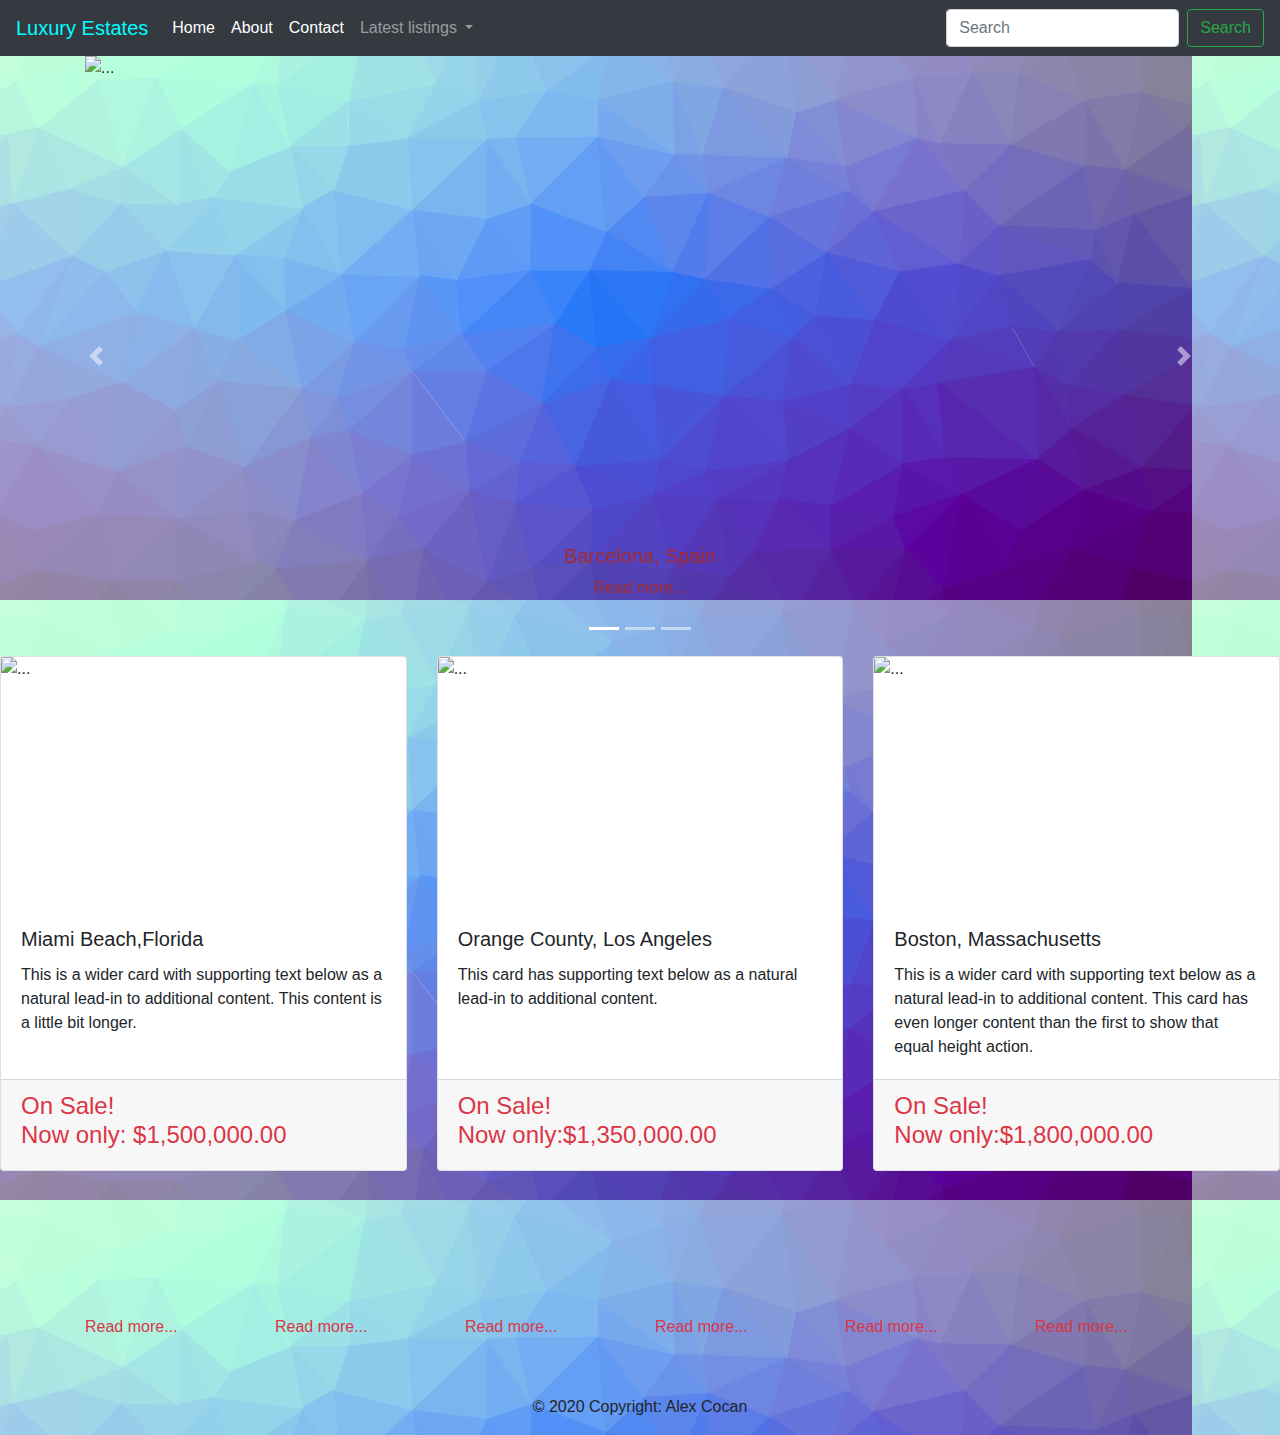
==== index.html @ 391eaf86 "first commit" ====
<!DOCTYPE html>
<html lang="en">

<head>
    <meta charset="UTF-8">
    <meta name="viewport" content="width=device-width, initial-scale=1.0">
    <title>Luxury homes</title>
    <!-- CSS only -->
    <link rel="stylesheet" href="https://stackpath.bootstrapcdn.com/bootstrap/4.5.2/css/bootstrap.min.css" integrity="sha384-JcKb8q3iqJ61gNV9KGb8thSsNjpSL0n8PARn9HuZOnIxN0hoP+VmmDGMN5t9UJ0Z" crossorigin="anonymous">

    <!-- JS, Popper.js, and jQuery -->
    <script src="https://code.jquery.com/jquery-3.5.1.slim.min.js" integrity="sha384-DfXdz2htPH0lsSSs5nCTpuj/zy4C+OGpamoFVy38MVBnE+IbbVYUew+OrCXaRkfj" crossorigin="anonymous"></script>
    <script src="https://cdn.jsdelivr.net/npm/popper.js@1.16.1/dist/umd/popper.min.js" integrity="sha384-9/reFTGAW83EW2RDu2S0VKaIzap3H66lZH81PoYlFhbGU+6BZp6G7niu735Sk7lN" crossorigin="anonymous"></script>
    <script src="https://stackpath.bootstrapcdn.com/bootstrap/4.5.2/js/bootstrap.min.js" integrity="sha384-B4gt1jrGC7Jh4AgTPSdUtOBvfO8shuf57BaghqFfPlYxofvL8/KUEfYiJOMMV+rV" crossorigin="anonymous"></script>
    <link rel="stylesheet" href="style.css">
</head>

<body>
    <nav class="navbar navbar-expand-lg navbar-dark bg-dark sticky-top">
        <a class="navbar-brand luxury" href="#">Luxury Estates</a>
        <button class="navbar-toggler" type="button" data-toggle="collapse" data-target="#navbarSupportedContent" aria-controls="navbarSupportedContent" aria-expanded="false" aria-label="Toggle navigation">
          <span class="navbar-toggler-icon"></span>
        </button>

        <div class="collapse navbar-collapse" id="navbarSupportedContent">
            <ul class="navbar-nav mr-auto">
                <li class="nav-item active">
                    <a class="nav-link" href="#">Home <span class="sr-only">(current)</span></a>
                </li>
                <li class="nav-item active">
                    <a class="nav-link" href="#">About <span class="sr-only">(current)</span></a>
                </li>
                <li class="nav-item active">
                    <a class="nav-link" href="#">Contact<span class="sr-only">(current)</span></a>
                </li>
                <!-- <li class="nav-item">
                    <a class="nav-link" href="#">Link</a>
                </li> -->
                <li class="nav-item dropdown">
                    <a class="nav-link dropdown-toggle" href="#" id="navbarDropdown" role="button" data-toggle="dropdown" aria-haspopup="true" aria-expanded="false">
                Latest listings
              </a>
                    <div class="dropdown-menu" aria-labelledby="navbarDropdown">
                        <a class="dropdown-item" href="#">Sea View Homes</a>
                        <a class="dropdown-item" href="#">Theme Homes</a>
                        <div class="dropdown-divider"></div>
                        <a class="dropdown-item" href="#">Lake View Homes</a>
                    </div>
                </li>
                <!-- <li class="nav-item">
                    <a class="nav-link disabled" href="#" tabindex="-1" aria-disabled="true">Disabled</a>
                </li> -->
            </ul>
            <form class="form-inline my-2 my-lg-0">
                <input class="form-control mr-sm-2" type="search" placeholder="Search" aria-label="Search">
                <button class="btn btn-outline-success my-2 my-sm-0" type="submit">Search</button>
            </form>
        </div>
    </nav>
    <div id="carouselExampleCaptions" class="carousel slide" data-ride="carousel">
        <ol class="carousel-indicators orange">
            <li data-target="#carouselExampleCaptions" data-slide-to="0" class="active"></li>
            <li data-target="#carouselExampleCaptions" data-slide-to="1"></li>
            <li data-target="#carouselExampleCaptions" data-slide-to="2"></li>
        </ol>
        <div class="carousel-inner">
            <div class="carousel-item active">
                <div class="container">



                    <img src="https://images.pexels.com/photos/3797503/pexels-photo-3797503.jpeg?auto=compress&cs=tinysrgb&dpr=2&w=500" class="d-block w-100" alt="..." height="600px">
                </div>
                <div class="carousel-caption d-none d-md-block">
                    <h5 class="orange">Barcelona, Spain</h5>
                    <p class="orange">Read more...</p>
                </div>
            </div>
            <div class="carousel-item">
                <div class="container">
                    <img src="https://images.pexels.com/photos/53610/large-home-residential-house-architecture-53610.jpeg?auto=compress&cs=tinysrgb&dpr=2&w=500" class="d-block w-100" alt="..." height="600px">
                </div>
                <div class="carousel-caption d-none d-md-block">
                    <h5 class="orange">Quebec, Canada</h5>
                    <p class="orange">Read more...</p>
                </div>
            </div>
            <div class="carousel-item">
                <div class="container">
                    <img src="https://images.pexels.com/photos/1438832/pexels-photo-1438832.jpeg?auto=compress&cs=tinysrgb&dpr=2&w=500" class="d-block w-100" alt="..." height="600px">
                </div>
                <div class="carousel-caption d-none d-md-block">
                    <h5 class="orange">Boston, Massachusetts</h5>
                    <p class="orange">Read more...</p>
                </div>
            </div>
        </div>
        <a class="carousel-control-prev" href="#carouselExampleCaptions" role="button" data-slide="prev">
            <span class="carousel-control-prev-icon" aria-hidden="true"></span>
            <span class="sr-only orange">Previous</span>
        </a>
        <a class="carousel-control-next" href="#carouselExampleCaptions" role="button" data-slide="next">
            <span class="carousel-control-next-icon" aria-hidden="true"></span>
            <span class="sr-only orange">Next</span>
        </a>
    </div>
    <div class="card-deck">
        <div class="card">
            <img src="https://images.pexels.com/photos/2227774/pexels-photo-2227774.jpeg?auto=compress&cs=tinysrgb&dpr=2&w=500" class="card-img-top" alt="..." height="250px">
            <div class="card-body">
                <h5 class="card-title">Miami Beach,Florida</h5>
                <p class="card-text">This is a wider card with supporting text below as a natural lead-in to additional content. This content is a little bit longer.</p>
            </div>
            <div class="card-footer text-danger">
                <h4 class="text-danger">On Sale! <br>Now only: $1,500,000.00 </h4>
            </div>
        </div>
        <div class="card">
            <img src="https://images.pexels.com/photos/323780/pexels-photo-323780.jpeg?auto=compress&cs=tinysrgb&dpr=2&w=500" class="card-img-top" alt="..." height="250px">
            <div class="card-body">
                <h5 class="card-title">Orange County, Los Angeles</h5>
                <p class="card-text">This card has supporting text below as a natural lead-in to additional content.</p>
            </div>
            <div class="card-footer">
                <h4 class="text-danger"> On Sale! <br>Now only:$1,350,000.00</h4>
            </div>
        </div>
        <div class="card">
            <img src="https://images.pexels.com/photos/53610/large-home-residential-house-architecture-53610.jpeg?auto=compress&cs=tinysrgb&dpr=2&w=500" class="card-img-top" alt="..." height="250px">
            <div class="card-body">
                <h5 class="card-title">Boston, Massachusetts</h5>
                <p class="card-text">This is a wider card with supporting text below as a natural lead-in to additional content. This card has even longer content than the first to show that equal height action.</p>
            </div>
            <div class="card-footer">
                <h4 class="text-danger">On Sale! <br>Now only:$1,800,000.00</h4>
            </div>
        </div>
    </div>
    <!-- Footer -->
    <footer class="page-footer font-small mdb-color lighten-3 pt-4">

        <!-- Footer Elements -->
        <div class="container">

            <!--Grid row-->
            <div class="row">

                <!--Grid column-->
                <div class="col-lg-2 col-md-12 mb-4">

                    <!--Image-->
                    <div class="view overlay z-depth-1-half">
                        <img src="https://media.istockphoto.com/photos/beautiful-luxury-home-exterior-at-sunset-featuring-large-covered-picture-id1208206114?b=1&k=6&m=1208206114&s=170667a&w=0&h=BR8BD78BUzQD-7geG2fxC6-3U-njHmMO6H4nldnH1F4=" class="img-fluid" alt="" height="150px">
                        <a href="">
                            <div class="mask rgba-white-light">
                                <p class="text-danger">Read more...</p>
                            </div>
                        </a>
                    </div>

                </div>
                <!--Grid column-->

                <!--Grid column-->
                <div class="col-lg-2 col-md-6 mb-4">

                    <!--Image-->
                    <div class="view overlay z-depth-1-half">
                        <img src="https://cdn.pixabay.com/photo/2016/08/05/17/32/new-1572747__480.jpg" class="img-fluid" alt="" height="150px">
                        <a href="">
                            <div class="mask rgba-white-light">
                                <p class="text-danger">Read more...</p>
                            </div>
                        </a>
                    </div>

                </div>
                <!--Grid column-->

                <!--Grid column-->
                <div class="col-lg-2 col-md-6 mb-4">

                    <!--Image-->
                    <div class="view overlay z-depth-1-half">
                        <img src="https://cdn.pixabay.com/photo/2017/06/16/15/58/luxury-home-2409518__480.jpg" class="img-fluid" alt="" height="150px">
                        <a href="">
                            <div class="mask rgba-white-light">
                                <p class="text-danger">Read more...</p>
                            </div>
                        </a>
                    </div>

                </div>
                <!--Grid column-->

                <!--Grid column-->
                <div class="col-lg-2 col-md-12 mb-4">

                    <!--Image-->
                    <div class="view overlay z-depth-1-half">
                        <img src="https://cdn.pixabay.com/photo/2016/11/18/17/46/architecture-1836070__480.jpg" class="img-fluid" alt="" height="150px">
                        <a href="">
                            <div class="mask rgba-white-light">
                                <p class="text-danger">Read more...</p>
                            </div>
                        </a>
                    </div>

                </div>
                <!--Grid column-->

                <!--Grid column-->
                <div class="col-lg-2 col-md-6 mb-4">

                    <!--Image-->
                    <div class="view overlay z-depth-1-half">
                        <img src="https://cdn.pixabay.com/photo/2016/06/24/10/47/architecture-1477041__480.jpg" class="img-fluid" alt="" height="150px">
                        <a href="">
                            <div class="mask rgba-white-light">
                                <p class="text-danger">Read more...</p>
                            </div>
                        </a>
                    </div>

                </div>
                <!--Grid column-->

                <!--Grid column-->
                <div class="col-lg-2 col-md-6 mb-4">

                    <!--Image-->
                    <div class="view overlay z-depth-1-half">
                        <img src="https://images.pexels.com/photos/186077/pexels-photo-186077.jpeg?auto=compress&cs=tinysrgb&dpr=2&w=500" class="img-fluid" alt="" min-height="150px">
                        <a href="">
                            <div class="mask rgba-white-light">
                                <p class="text-danger">Read more...</p>
                            </div>
                        </a>
                    </div>

                </div>
                <!--Grid column-->

            </div>
            <!--Grid row-->

        </div>
        <!-- Footer Elements -->

        <!-- Copyright -->
        <div class="footer-copyright text-center py-3">© 2020 Copyright:
            <a>Alex Cocan</a>
        </div>
        <!-- Copyright -->

    </footer>
    <!-- Footer -->

</body>

</html>
---- style.css ----
body {
    background-image: url('./img/cool-background.png');
}

.luxury {
    color: cyan !important;
}

.orange {
    color: brown;
}

.img-fluid {
    min-height: 120px !important;
}
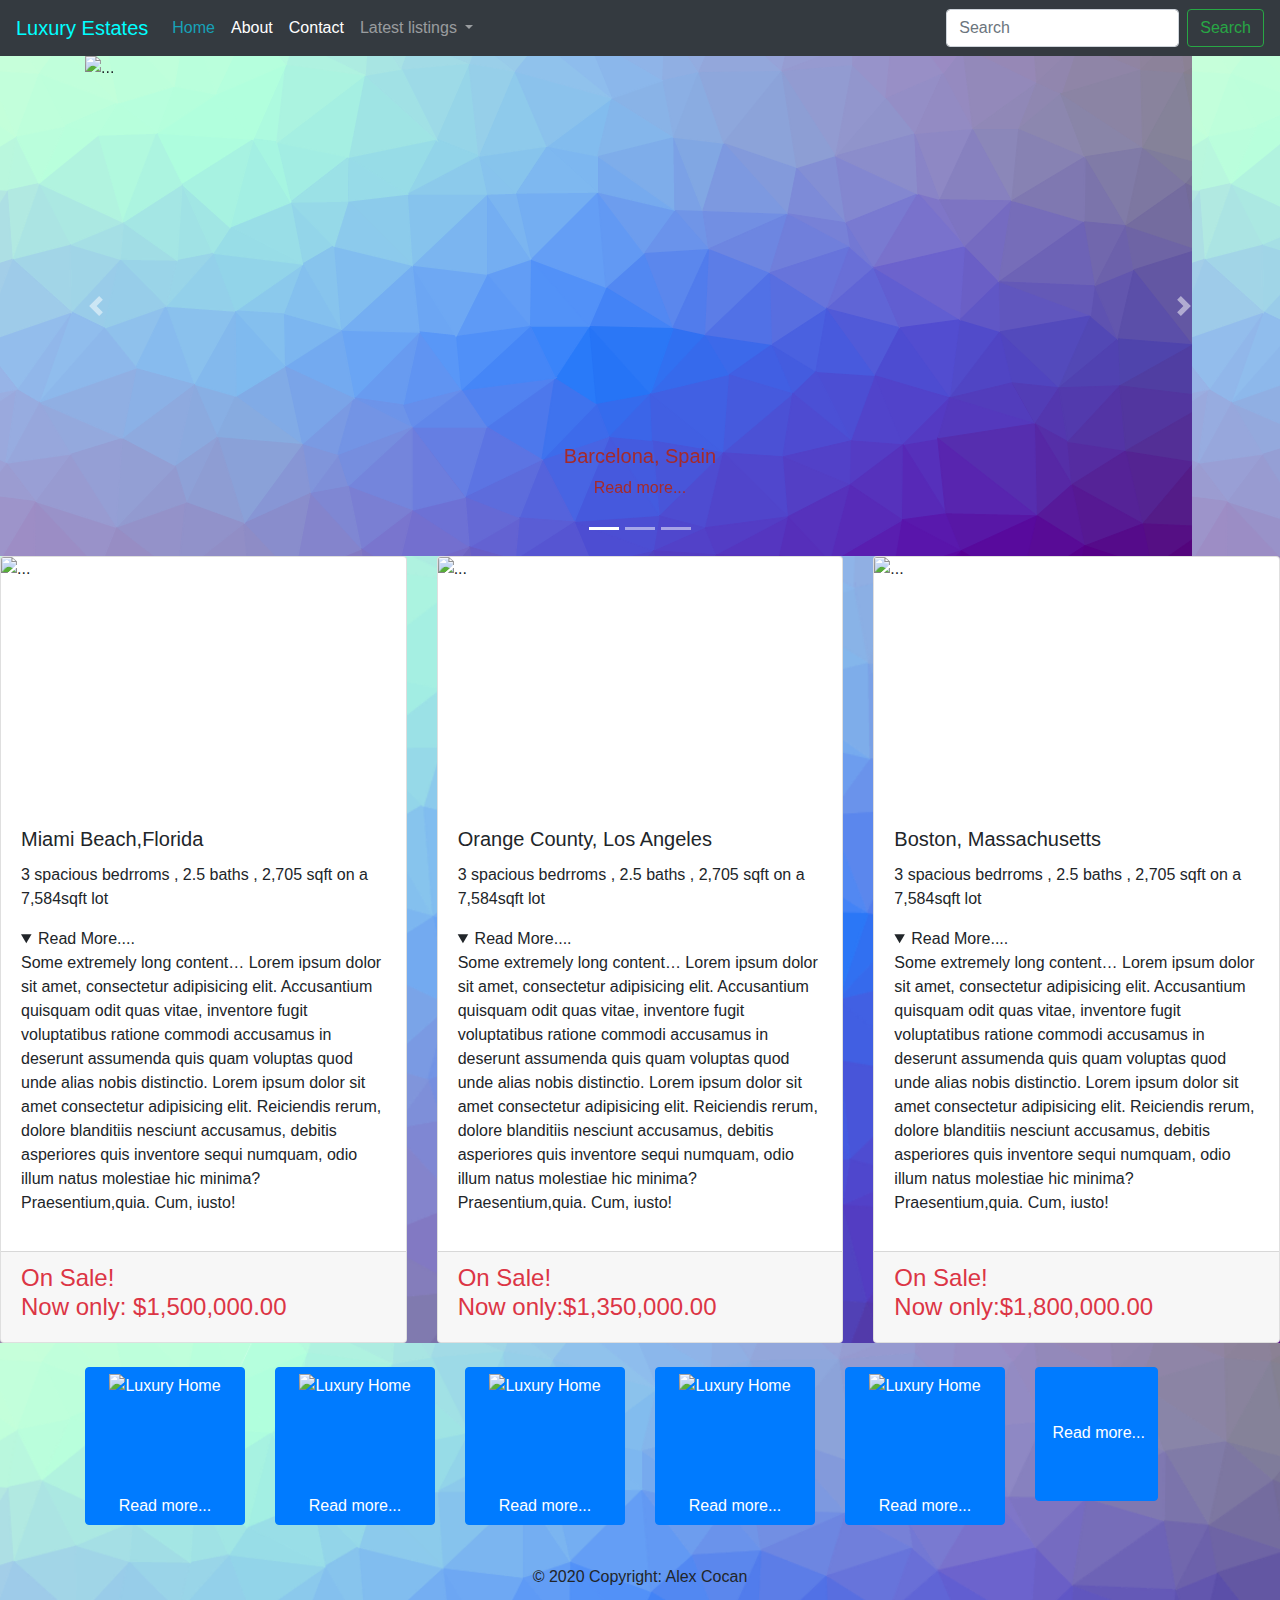
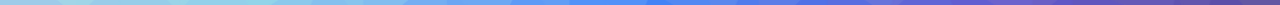
==== commit f94eb793: "final version" ====
--- a/index.html
+++ b/index.html
@@ -7,7 +7,7 @@
     <title>Luxury homes</title>
     <!-- CSS only -->
     <link rel="stylesheet" href="https://stackpath.bootstrapcdn.com/bootstrap/4.5.2/css/bootstrap.min.css" integrity="sha384-JcKb8q3iqJ61gNV9KGb8thSsNjpSL0n8PARn9HuZOnIxN0hoP+VmmDGMN5t9UJ0Z" crossorigin="anonymous">
-
+    <link rel="stylesheet" href="./css/style.css">
     <!-- JS, Popper.js, and jQuery -->
     <script src="https://code.jquery.com/jquery-3.5.1.slim.min.js" integrity="sha384-DfXdz2htPH0lsSSs5nCTpuj/zy4C+OGpamoFVy38MVBnE+IbbVYUew+OrCXaRkfj" crossorigin="anonymous"></script>
     <script src="https://cdn.jsdelivr.net/npm/popper.js@1.16.1/dist/umd/popper.min.js" integrity="sha384-9/reFTGAW83EW2RDu2S0VKaIzap3H66lZH81PoYlFhbGU+6BZp6G7niu735Sk7lN" crossorigin="anonymous"></script>
@@ -25,17 +25,15 @@
         <div class="collapse navbar-collapse" id="navbarSupportedContent">
             <ul class="navbar-nav mr-auto">
                 <li class="nav-item active">
-                    <a class="nav-link" href="#">Home <span class="sr-only">(current)</span></a>
+                    <a class="nav-link text-info" href="./index.html">Home <span class="sr-only">(current)</span></a>
                 </li>
                 <li class="nav-item active">
-                    <a class="nav-link" href="#">About <span class="sr-only">(current)</span></a>
+                    <a class="nav-link" href="./about.html">About <span class="sr-only">(current)</span></a>
                 </li>
                 <li class="nav-item active">
-                    <a class="nav-link" href="#">Contact<span class="sr-only">(current)</span></a>
+                    <a class="nav-link " href="./contact.html">Contact<span class="sr-only">(current)</span></a>
                 </li>
-                <!-- <li class="nav-item">
-                    <a class="nav-link" href="#">Link</a>
-                </li> -->
+                
                 <li class="nav-item dropdown">
                     <a class="nav-link dropdown-toggle" href="#" id="navbarDropdown" role="button" data-toggle="dropdown" aria-haspopup="true" aria-expanded="false">
                 Latest listings
@@ -47,9 +45,7 @@
                         <a class="dropdown-item" href="#">Lake View Homes</a>
                     </div>
                 </li>
-                <!-- <li class="nav-item">
-                    <a class="nav-link disabled" href="#" tabindex="-1" aria-disabled="true">Disabled</a>
-                </li> -->
+                
             </ul>
             <form class="form-inline my-2 my-lg-0">
                 <input class="form-control mr-sm-2" type="search" placeholder="Search" aria-label="Search">
@@ -69,7 +65,7 @@
 
 
 
-                    <img src="https://images.pexels.com/photos/3797503/pexels-photo-3797503.jpeg?auto=compress&cs=tinysrgb&dpr=2&w=500" class="d-block w-100" alt="..." height="600px">
+                    <img src="https://images.pexels.com/photos/3797503/pexels-photo-3797503.jpeg?auto=compress&cs=tinysrgb&dpr=2&w=500" class="d-block w-100" alt="..." height="500px">
                 </div>
                 <div class="carousel-caption d-none d-md-block">
                     <h5 class="orange">Barcelona, Spain</h5>
@@ -78,7 +74,7 @@
             </div>
             <div class="carousel-item">
                 <div class="container">
-                    <img src="https://images.pexels.com/photos/53610/large-home-residential-house-architecture-53610.jpeg?auto=compress&cs=tinysrgb&dpr=2&w=500" class="d-block w-100" alt="..." height="600px">
+                    <img src="https://images.pexels.com/photos/53610/large-home-residential-house-architecture-53610.jpeg?auto=compress&cs=tinysrgb&dpr=2&w=500" class="d-block w-100" alt="..." height="500px">
                 </div>
                 <div class="carousel-caption d-none d-md-block">
                     <h5 class="orange">Quebec, Canada</h5>
@@ -87,7 +83,7 @@
             </div>
             <div class="carousel-item">
                 <div class="container">
-                    <img src="https://images.pexels.com/photos/1438832/pexels-photo-1438832.jpeg?auto=compress&cs=tinysrgb&dpr=2&w=500" class="d-block w-100" alt="..." height="600px">
+                    <img src="https://images.pexels.com/photos/1438832/pexels-photo-1438832.jpeg?auto=compress&cs=tinysrgb&dpr=2&w=500" class="d-block w-100" alt="..." height="500px">
                 </div>
                 <div class="carousel-caption d-none d-md-block">
                     <h5 class="orange">Boston, Massachusetts</h5>
@@ -109,34 +105,53 @@
             <img src="https://images.pexels.com/photos/2227774/pexels-photo-2227774.jpeg?auto=compress&cs=tinysrgb&dpr=2&w=500" class="card-img-top" alt="..." height="250px">
             <div class="card-body">
                 <h5 class="card-title">Miami Beach,Florida</h5>
-                <p class="card-text">This is a wider card with supporting text below as a natural lead-in to additional content. This content is a little bit longer.</p>
+                <p class="card-text">3 spacious bedrroms , 2.5 baths , 2,705 sqft on a 7,584sqft lot</p>
+                <details open>
+                    <summary>Read More....</summary>
+                    <p>Some extremely long content… Lorem ipsum dolor sit amet, consectetur adipisicing elit. Accusantium quisquam odit quas vitae, inventore fugit voluptatibus ratione commodi accusamus in deserunt assumenda quis quam voluptas quod unde alias nobis distinctio. Lorem ipsum dolor sit amet consectetur adipisicing elit. Reiciendis rerum, dolore blanditiis nesciunt accusamus, debitis asperiores quis inventore sequi numquam, odio illum natus molestiae hic minima? Praesentium,quia. Cum, iusto!
+                    </p>
+                    </details>
+
             </div>
             <div class="card-footer text-danger">
                 <h4 class="text-danger">On Sale! <br>Now only: $1,500,000.00 </h4>
             </div>
+
         </div>
         <div class="card">
             <img src="https://images.pexels.com/photos/323780/pexels-photo-323780.jpeg?auto=compress&cs=tinysrgb&dpr=2&w=500" class="card-img-top" alt="..." height="250px">
             <div class="card-body">
                 <h5 class="card-title">Orange County, Los Angeles</h5>
-                <p class="card-text">This card has supporting text below as a natural lead-in to additional content.</p>
+                <p class="card-text">3 spacious bedrroms , 2.5 baths , 2,705 sqft on a 7,584sqft lot</p>
+                <details open>
+                    <summary>Read More....</summary>
+                    <p>Some extremely long content… Lorem ipsum dolor sit amet, consectetur adipisicing elit. Accusantium quisquam odit quas vitae, inventore fugit voluptatibus ratione commodi accusamus in deserunt assumenda quis quam voluptas quod unde alias nobis distinctio. Lorem ipsum dolor sit amet consectetur adipisicing elit. Reiciendis rerum, dolore blanditiis nesciunt accusamus, debitis asperiores quis inventore sequi numquam, odio illum natus molestiae hic minima? Praesentium,quia. Cum, iusto!
+                    </p>
+                    </details>
             </div>
             <div class="card-footer">
                 <h4 class="text-danger"> On Sale! <br>Now only:$1,350,000.00</h4>
             </div>
+
         </div>
         <div class="card">
             <img src="https://images.pexels.com/photos/53610/large-home-residential-house-architecture-53610.jpeg?auto=compress&cs=tinysrgb&dpr=2&w=500" class="card-img-top" alt="..." height="250px">
             <div class="card-body">
                 <h5 class="card-title">Boston, Massachusetts</h5>
-                <p class="card-text">This is a wider card with supporting text below as a natural lead-in to additional content. This card has even longer content than the first to show that equal height action.</p>
+                <p class="card-text"> 3 spacious bedrroms , 2.5 baths , 2,705 sqft on a 7,584sqft lot</p>
+                <details open>
+                    <summary>Read More....</summary>
+                    <p>Some extremely long content… Lorem ipsum dolor sit amet, consectetur adipisicing elit. Accusantium quisquam odit quas vitae, inventore fugit voluptatibus ratione commodi accusamus in deserunt assumenda quis quam voluptas quod unde alias nobis distinctio. Lorem ipsum dolor sit amet consectetur adipisicing elit. Reiciendis rerum, dolore blanditiis nesciunt accusamus, debitis asperiores quis inventore sequi numquam, odio illum natus molestiae hic minima? Praesentium,quia. Cum, iusto!
+                    </p>
+                    </details>
             </div>
             <div class="card-footer">
                 <h4 class="text-danger">On Sale! <br>Now only:$1,800,000.00</h4>
             </div>
+
         </div>
     </div>
-    <!-- Footer -->
+
     <footer class="page-footer font-small mdb-color lighten-3 pt-4">
 
         <!-- Footer Elements -->
@@ -146,98 +161,221 @@
             <div class="row">
 
                 <!--Grid column-->
-                <div class="col-lg-2 col-md-12 mb-4">
-
-                    <!--Image-->
-                    <div class="view overlay z-depth-1-half">
-                        <img src="https://media.istockphoto.com/photos/beautiful-luxury-home-exterior-at-sunset-featuring-large-covered-picture-id1208206114?b=1&k=6&m=1208206114&s=170667a&w=0&h=BR8BD78BUzQD-7geG2fxC6-3U-njHmMO6H4nldnH1F4=" class="img-fluid" alt="" height="150px">
-                        <a href="">
-                            <div class="mask rgba-white-light">
-                                <p class="text-danger">Read more...</p>
-                            </div>
-                        </a>
-                    </div>
-
-                </div>
-                <!--Grid column-->
-
-                <!--Grid column-->
-                <div class="col-lg-2 col-md-6 mb-4">
-
-                    <!--Image-->
-                    <div class="view overlay z-depth-1-half">
-                        <img src="https://cdn.pixabay.com/photo/2016/08/05/17/32/new-1572747__480.jpg" class="img-fluid" alt="" height="150px">
-                        <a href="">
-                            <div class="mask rgba-white-light">
-                                <p class="text-danger">Read more...</p>
-                            </div>
-                        </a>
-                    </div>
-
-                </div>
-                <!--Grid column-->
-
-                <!--Grid column-->
-                <div class="col-lg-2 col-md-6 mb-4">
-
-                    <!--Image-->
-                    <div class="view overlay z-depth-1-half">
-                        <img src="https://cdn.pixabay.com/photo/2017/06/16/15/58/luxury-home-2409518__480.jpg" class="img-fluid" alt="" height="150px">
-                        <a href="">
-                            <div class="mask rgba-white-light">
-                                <p class="text-danger">Read more...</p>
-                            </div>
-                        </a>
-                    </div>
-
-                </div>
-                <!--Grid column-->
-
-                <!--Grid column-->
-                <div class="col-lg-2 col-md-12 mb-4">
-
-                    <!--Image-->
-                    <div class="view overlay z-depth-1-half">
-                        <img src="https://cdn.pixabay.com/photo/2016/11/18/17/46/architecture-1836070__480.jpg" class="img-fluid" alt="" height="150px">
-                        <a href="">
-                            <div class="mask rgba-white-light">
-                                <p class="text-danger">Read more...</p>
-                            </div>
-                        </a>
-                    </div>
-
-                </div>
-                <!--Grid column-->
-
-                <!--Grid column-->
-                <div class="col-lg-2 col-md-6 mb-4">
-
-                    <!--Image-->
-                    <div class="view overlay z-depth-1-half">
-                        <img src="https://cdn.pixabay.com/photo/2016/06/24/10/47/architecture-1477041__480.jpg" class="img-fluid" alt="" height="150px">
-                        <a href="">
-                            <div class="mask rgba-white-light">
-                                <p class="text-danger">Read more...</p>
-                            </div>
-                        </a>
-                    </div>
-
-                </div>
-                <!--Grid column-->
-
-                <!--Grid column-->
-                <div class="col-lg-2 col-md-6 mb-4">
-
-                    <!--Image-->
-                    <div class="view overlay z-depth-1-half">
+               
+                <!--Grid column-->
+
+                <!--Grid column-->
+                <div class="col-lg-2 col-md-12 mb-4">
+                    <button type="button" class="btn btn-primary" data-toggle="modal" data-target="#exampleModal">
+                        <img src="https://cdn.pixabay.com/photo/2016/08/05/17/32/new-1572747__480.jpg" class="img-fluid" alt="Luxury Home">
+                        
+                        Read more...
+                      </button>
+                      
+                      <!-- Modal -->
+                      <div class="modal fade" id="exampleModal" tabindex="-1" role="dialog" aria-labelledby="exampleModalLabel" aria-hidden="true">
+                        <div class="modal-dialog" role="document">
+                          <div class="modal-content">
+                            <div class="modal-header">
+                                <h3 class="modal-title text-danger" id="exampleModalLabel">On Sale!</h3>
+                              <button type="button" class="close" data-dismiss="modal" aria-label="Close">
+                                <span aria-hidden="true">&times;</span>
+                              </button>
+                            </div>
+                            <div class="modal-body">
+                                <img src="https://cdn.pixabay.com/photo/2016/08/05/17/32/new-1572747__480.jpg" class="img-fluid" alt="Luxury Home">
+                                <h5 class="card-title">Orange County, Los Angeles</h5>
+                                <p class="card-text">3 spacious bedrroms , 2.5 baths , 2,705 sqft on a 7,584sqft lot</p>
+                        
+                                <p>Lorem ipsum dolor sit amet consectetur adipisicing elit. Nemo quia nam alias dolorum numquam earum eveniet ut enim corrupti, cupiditate repellendus sit molestiae voluptatibus, ab fugiat rem esse eius suscipit.</p>
+                            </div>
+                            <div class="modal-footer">
+                              <button type="button" class="btn btn-secondary" data-dismiss="modal">Close</button>
+                              <button type="button" class="btn btn-primary">Email me</button>
+                            </div>
+                          </div>
+                        </div>
+                      </div>
+
+                </div>
+                <!--Grid column-->
+
+                <!--Grid column-->
+                <div class="col-lg-2 col-md-12 mb-4">
+                    <button type="button" class="btn btn-primary" data-toggle="modal" data-target="#exampleModal1">
+                        <img src="https://cdn.pixabay.com/photo/2017/06/16/15/58/luxury-home-2409518__480.jpg" class="img-fluid" alt="Luxury Home">
+                        
+                        Read more...
+                      </button>
+                      
+                      <!-- Modal -->
+                      <div class="modal fade" id="exampleModal1" tabindex="-1" role="dialog" aria-labelledby="exampleModalLabel1" aria-hidden="true">
+                        <div class="modal-dialog" role="document">
+                          <div class="modal-content">
+                            <div class="modal-header">
+                                <h3 class="modal-title text-danger" id="exampleModalLabel1">On Sale!</h3>
+                              <button type="button" class="close" data-dismiss="modal" aria-label="Close">
+                                <span aria-hidden="true">&times;</span>
+                              </button>
+                            </div>
+                            <div class="modal-body">
+                                <img src="https://cdn.pixabay.com/photo/2017/06/16/15/58/luxury-home-2409518__480.jpg" class="img-fluid" alt="Luxury Home">
+                                <h5 class="card-title">Orange County, Los Angeles</h5>
+                                <p class="card-text">3 spacious bedrroms , 2.5 baths , 2,705 sqft on a 7,584sqft lot</p>
+                        
+                                <p>Lorem ipsum dolor sit amet consectetur adipisicing elit. Nemo quia nam alias dolorum numquam earum eveniet ut enim corrupti, cupiditate repellendus sit molestiae voluptatibus, ab fugiat rem esse eius suscipit.</p>
+                            </div>
+                            <div class="modal-footer">
+                              <button type="button" class="btn btn-secondary" data-dismiss="modal">Close</button>
+                              <button type="button" class="btn btn-primary">Email me</button>
+                            </div>
+                          </div>
+                        </div>
+                      </div>
+
+                </div>
+                <!--Grid column-->
+
+                <!--Grid column-->
+                <div class="col-lg-2 col-md-12 mb-4">
+                    <button type="button" class="btn btn-primary" data-toggle="modal" data-target="#exampleModal2">
+                        <img src="https://cdn.pixabay.com/photo/2016/11/18/17/46/architecture-1836070__480.jpg" class="img-fluid" alt="Luxury Home">
+                        
+                        Read more...
+                      </button>
+                      
+                      <!-- Modal -->
+                      <div class="modal fade" id="exampleModal2" tabindex="-1" role="dialog" aria-labelledby="exampleModalLabel2" aria-hidden="true">
+                        <div class="modal-dialog" role="document">
+                          <div class="modal-content">
+                            <div class="modal-header">
+                                <h3 class="modal-title text-danger" id="exampleModalLabel2">On Sale!</h3>
+                              <button type="button" class="close" data-dismiss="modal" aria-label="Close">
+                                <span aria-hidden="true">&times;</span>
+                              </button>
+                            </div>
+                            <div class="modal-body">
+                                <img src="https://cdn.pixabay.com/photo/2016/11/18/17/46/architecture-1836070__480.jpg" class="img-fluid" alt="Luxury Home">
+                                <h5 class="card-title">Orange County, Los Angeles</h5>
+                <p class="card-text">3 spacious bedrroms , 2.5 baths , 2,705 sqft on a 7,584sqft lot</p>
+                        
+                                <p>Lorem ipsum dolor sit amet consectetur adipisicing elit. Nemo quia nam alias dolorum numquam earum eveniet ut enim corrupti, cupiditate repellendus sit molestiae voluptatibus, ab fugiat rem esse eius suscipit.</p>
+                            </div>
+                            <div class="modal-footer">
+                              <button type="button" class="btn btn-secondary" data-dismiss="modal">Close</button>
+                              <button type="button" class="btn btn-primary">Email me</button>
+                            </div>
+                          </div>
+                        </div>
+                      </div>
+
+                   
+
+                </div>
+                
+                <div class="col-lg-2 col-md-12 mb-4">
+
+                    <button type="button" class="btn btn-primary" data-toggle="modal" data-target="#exampleModal3">
+                        <img src="https://cdn.pixabay.com/photo/2016/06/24/10/47/architecture-1477041__480.jpg" class="img-fluid" alt="Luxury Home">
+                        
+                        Read more...
+                      </button>
+                      
+                      <!-- Modal -->
+                      <div class="modal fade" id="exampleModal3" tabindex="-1" role="dialog" aria-labelledby="exampleModalLabel3" aria-hidden="true">
+                        <div class="modal-dialog" role="document">
+                          <div class="modal-content">
+                            <div class="modal-header">
+                                <h3 class="modal-title text-danger" id="exampleModalLabel3">On Sale!</h3>
+                              <button type="button" class="close" data-dismiss="modal" aria-label="Close">
+                                <span aria-hidden="true">&times;</span>
+                              </button>
+                            </div>
+                            <div class="modal-body">
+                                <img src="https://cdn.pixabay.com/photo/2016/06/24/10/47/architecture-1477041__480.jpg" class="img-fluid" alt="Luxury Home">
+                                <h5 class="card-title">Orange County, Los Angeles</h5>
+                <p class="card-text">3 spacious bedrroms , 2.5 baths , 2,705 sqft on a 7,584sqft lot</p>
+                                <p>Lorem ipsum dolor sit amet consectetur adipisicing elit. Nemo quia nam alias dolorum numquam earum eveniet ut enim corrupti, cupiditate repellendus sit molestiae voluptatibus, ab fugiat rem esse eius suscipit.</p>
+                            </div>
+                            <div class="modal-footer">
+                              <button type="button" class="btn btn-secondary" data-dismiss="modal">Close</button>
+                              <button type="button" class="btn btn-primary">Email me</button>
+                            </div>
+                          </div>
+                        </div>
+                      </div>
+
+                   
+
+                </div>
+                <!--Grid column-->
+                <div class="col-lg-2 col-md-12 mb-4">
+                    <button type="button" class="btn btn-primary" data-toggle="modal" data-target="#exampleModal4">
+                        <img src="https://images.pexels.com/photos/323775/pexels-photo-323775.jpeg?auto=compress&cs=tinysrgb&dpr=2&w=500" class="img-fluid" alt="Luxury Home">
+                        Read more...
+                      </button>
+                      
+                      <!-- Modal -->
+                      <div class="modal fade" id="exampleModal4" tabindex="-1" role="dialog" aria-labelledby="exampleModalLabel4" aria-hidden="true">
+                        <div class="modal-dialog" role="document">
+                          <div class="modal-content">
+                            <div class="modal-header">
+                              <h3 class="modal-title text-danger" id="exampleModalLabel4">On Sale!</h3>
+                              <button type="button" class="close" data-dismiss="modal" aria-label="Close">
+                                <span aria-hidden="true">&times;</span>
+                              </button>
+                            </div>
+                            <div class="modal-body">
+                                <img src="https://images.pexels.com/photos/323775/pexels-photo-323775.jpeg?auto=compress&cs=tinysrgb&dpr=2&w=500" class="img-fluid" alt="Luxury Home">
+                                <h5 class="card-title">Orange County, Los Angeles</h5>
+                                <p class="card-text">3 spacious bedrroms , 2.5 baths , 2,705 sqft on a 7,584sqft lot</p>
+                                <p>Lorem ipsum dolor sit amet consectetur adipisicing elit. Nemo quia nam alias dolorum numquam earum eveniet ut enim corrupti, cupiditate repellendus sit molestiae voluptatibus, ab fugiat rem esse eius suscipit.</p>
+                            </div>
+                            <div class="modal-footer">
+                              <button type="button" class="btn btn-secondary" data-dismiss="modal">Close</button>
+                              <button type="button" class="btn btn-primary">Email me</button>
+                            </div>
+                          </div>
+                        </div>
+                      </div>
+
+                   
+
+                </div>
+
+                <!--Grid column-->
+                <div class="col-lg-2 col-md-12 mb-4">
+                    <button type="button" class="btn btn-primary" data-toggle="modal" data-target="#exampleModal5">
                         <img src="https://images.pexels.com/photos/186077/pexels-photo-186077.jpeg?auto=compress&cs=tinysrgb&dpr=2&w=500" class="img-fluid" alt="" min-height="150px">
-                        <a href="">
-                            <div class="mask rgba-white-light">
-                                <p class="text-danger">Read more...</p>
-                            </div>
-                        </a>
-                    </div>
-
+                        
+                        Read more...
+                      </button>
+                      
+                      <!-- Modal -->
+                      <div class="modal fade" id="exampleModal5" tabindex="-1" role="dialog" aria-labelledby="exampleModalLabel5" aria-hidden="true">
+                        <div class="modal-dialog" role="document">
+                          <div class="modal-content">
+                            <div class="modal-header">
+                                <h3 class="modal-title text-danger" id="exampleModalLabel5">On Sale!</h3>
+                              <button type="button" class="close" data-dismiss="modal" aria-label="Close">
+                                <span aria-hidden="true">&times;</span>
+                              </button>
+                            </div>
+                            <div class="modal-body">
+                                <img src="https://images.pexels.com/photos/186077/pexels-photo-186077.jpeg?auto=compress&cs=tinysrgb&dpr=2&w=500" class="img-fluid" alt="" min-height="150px">
+                                <h5 class="card-title">Orange County, Los Angeles</h5>
+                                    <p class="card-text">3 spacious bedrroms , 2.5 baths , 2,705 sqft on a 7,584sqft lot</p>
+                                <p>Lorem ipsum dolor sit amet consectetur adipisicing elit. Nemo quia nam alias dolorum numquam earum eveniet ut enim corrupti, cupiditate repellendus sit molestiae voluptatibus, ab fugiat rem esse eius suscipit.</p>
+                            </div>
+                            <div class="modal-footer">
+                              <button type="button" class="btn btn-secondary" data-dismiss="modal">Close</button>
+                              <button type="button" class="btn btn-primary">Email me</button>
+                            </div>
+                          </div>
+                        </div>
+                      </div>
+
+                   
                 </div>
                 <!--Grid column-->
 
@@ -254,7 +392,15 @@
         <!-- Copyright -->
 
     </footer>
-    <!-- Footer -->
+
+
+   
+
+
+
+   
+
+
 
 </body>
 
--- a/css/style.css
+++ b/css/style.css
@@ -0,0 +1,38 @@
+body {
+    background-image: url('../img/cool-background.png');
+    background-repeat: repeat-x;
+    margin: 0;
+    padding: 0;
+}
+
+.carousel {
+    background-image: url('../img/cool-background.png');
+}
+
+.card-deck {
+    background-image: url('../img/cool-background.png');
+    background-repeat: repeat-x;
+    background-size: cover;
+}
+
+footer {
+    background-image: url('../img/cool-background.png');
+    background-repeat: repeat-x;
+    background-size: cover;
+    width: 100%;
+    height: 100%;
+}
+
+
+.luxury {
+    color: cyan !important;
+}
+
+.orange {
+    color: brown;
+}
+
+.img-fluid {
+    min-height: 120px !important;
+}
+
